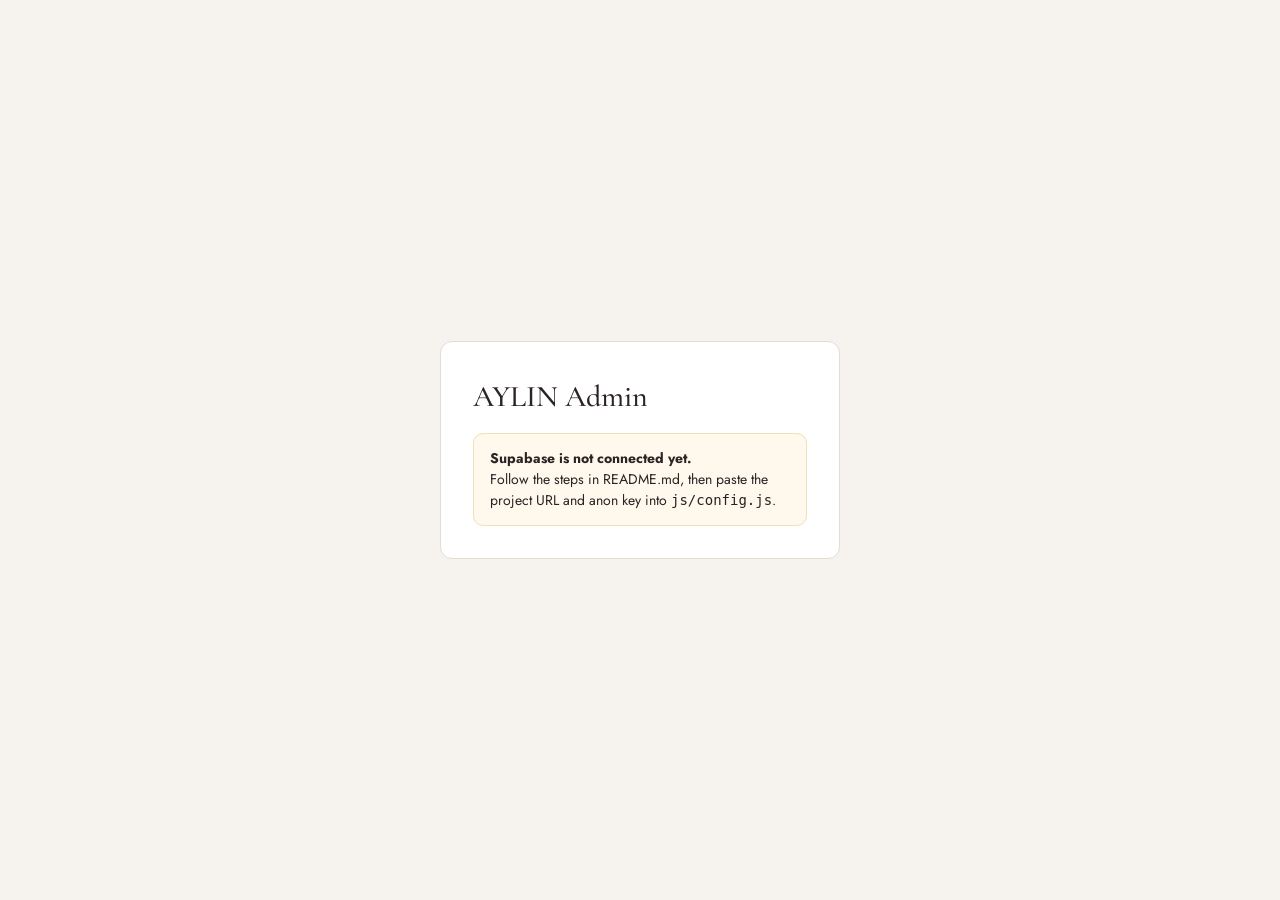
==== admin/index.html @ 736185eb "Build full AYLIN storefront and Supabase-backed admin Co-Authored-By: Claude Sonnet 5.5 <noreply@ant" ====
<!doctype html>
<html lang="en">
<head>
<meta charset="utf-8">
<meta name="viewport" content="width=device-width, initial-scale=1">
<meta name="robots" content="noindex, nofollow">
<title>AYLIN Admin</title>
<link href="https://fonts.googleapis.com/css2?family=Cormorant+Garamond:wght@400;500&family=Jost:wght@300;400;500&display=swap" rel="stylesheet">
<style>
  :root { --bg:#f6f2ee; --card:#fff; --ink:#2a2225; --muted:#80767a; --line:#e5dcd4; --accent:#b5838a; --danger:#b3453f; --ok:#3d7a55; }
  * { box-sizing:border-box; margin:0; }
  body { font:400 15px/1.5 "Jost",system-ui,sans-serif; background:var(--bg); color:var(--ink); }
  h1,h2,h3 { font-family:"Cormorant Garamond",serif; font-weight:500; }
  .login { min-height:100vh; display:grid; place-items:center; padding:20px; }
  .box { background:var(--card); border:1px solid var(--line); border-radius:12px; padding:32px; width:min(400px,100%); display:grid; gap:14px; }
  .shell { display:grid; grid-template-columns:230px 1fr; min-height:100vh; }
  @media (max-width:800px){ .shell{grid-template-columns:1fr} aside{position:static!important;height:auto!important;flex-direction:row!important;flex-wrap:wrap;overflow-x:auto} }
  aside { background:#1f1a1c; color:#eee; padding:22px 14px; display:flex; flex-direction:column; gap:4px; position:sticky; top:0; height:100vh; }
  aside h2 { font-size:26px; letter-spacing:.3em; padding:0 10px 18px; }
  aside button { text-align:left; background:none; border:0; color:#cfc7c9; padding:10px 12px; border-radius:8px; cursor:pointer; font:inherit; }
  aside button.on, aside button:hover { background:#34292d; color:#fff; }
  aside .spacer { flex:1; }
  main { padding:28px clamp(16px,4vw,44px) 80px; max-width:1000px; width:100%; }
  .bar { display:flex; justify-content:space-between; align-items:center; gap:12px; margin-bottom:22px; flex-wrap:wrap; }
  .card { background:var(--card); border:1px solid var(--line); border-radius:12px; padding:22px; display:grid; gap:16px; margin-bottom:18px; }
  label { display:grid; gap:6px; font-size:13px; color:var(--muted); }
  input[type=text],input[type=email],input[type=password],input[type=number],textarea,select {
    width:100%; padding:10px 12px; border:1px solid var(--line); border-radius:8px; font:inherit; color:var(--ink); background:#fff; }
  textarea { min-height:96px; resize:vertical; }
  .row2 { display:grid; grid-template-columns:1fr 1fr; gap:14px; } @media (max-width:600px){ .row2{grid-template-columns:1fr} }
  .btn { background:var(--ink); color:#fff; border:1px solid var(--ink); padding:10px 18px; border-radius:8px; cursor:pointer; font:inherit; }
  .btn.ghost { background:transparent; color:var(--ink); border-color:var(--line); }
  .btn.danger { background:transparent; color:var(--danger); border-color:var(--danger); }
  .btn.sm { padding:6px 10px; font-size:13px; }
  .toast { position:fixed; right:18px; bottom:18px; background:var(--ink); color:#fff; padding:12px 18px; border-radius:8px; opacity:0; transition:.3s; pointer-events:none; }
  .toast.show { opacity:1; } .toast.err { background:var(--danger); }
  table { width:100%; border-collapse:collapse; background:var(--card); border:1px solid var(--line); border-radius:12px; overflow:hidden; }
  td,th { text-align:left; padding:10px 12px; border-bottom:1px solid var(--line); font-size:14px; }
  th { color:var(--muted); font-weight:400; font-size:12px; text-transform:uppercase; letter-spacing:.1em; }
  td img { width:44px; height:56px; object-fit:cover; border-radius:4px; background:#eee; }
  .imgs { display:flex; flex-wrap:wrap; gap:10px; }
  .imgs figure { width:96px; display:grid; gap:4px; }
  .imgs img { width:96px; height:120px; object-fit:cover; border-radius:6px; border:1px solid var(--line); }
  .imgs .acts { display:flex; gap:4px; justify-content:center; }
  .imgs .acts button { border:1px solid var(--line); background:#fff; border-radius:6px; cursor:pointer; padding:1px 7px; }
  .tag { display:inline-block; font-size:11px; padding:2px 8px; border-radius:99px; background:#eee; color:var(--muted); }
  .tag.ok { background:#e2f1e8; color:var(--ok); } .tag.no { background:#f6dedc; color:var(--danger); }
  .colorrow { display:flex; gap:8px; align-items:center; margin-bottom:6px; }
  .colorrow input[type=color] { width:44px; height:38px; padding:0; border:1px solid var(--line); border-radius:6px; }
  .note { background:#fff8ec; border:1px solid #f0dfb8; padding:14px 16px; border-radius:10px; font-size:14px; }
  .check { display:flex; align-items:center; gap:8px; color:var(--ink); font-size:14px; }
  .muted { color:var(--muted); font-size:13px; }
</style>
</head>
<body>
<div id="root"></div>
<div class="toast" id="toast"></div>
<script src="../js/config.js"></script>
<script src="../js/seed.js"></script>
<script src="../js/data.js"></script>
<script src="admin.js"></script>
</body>
</html>
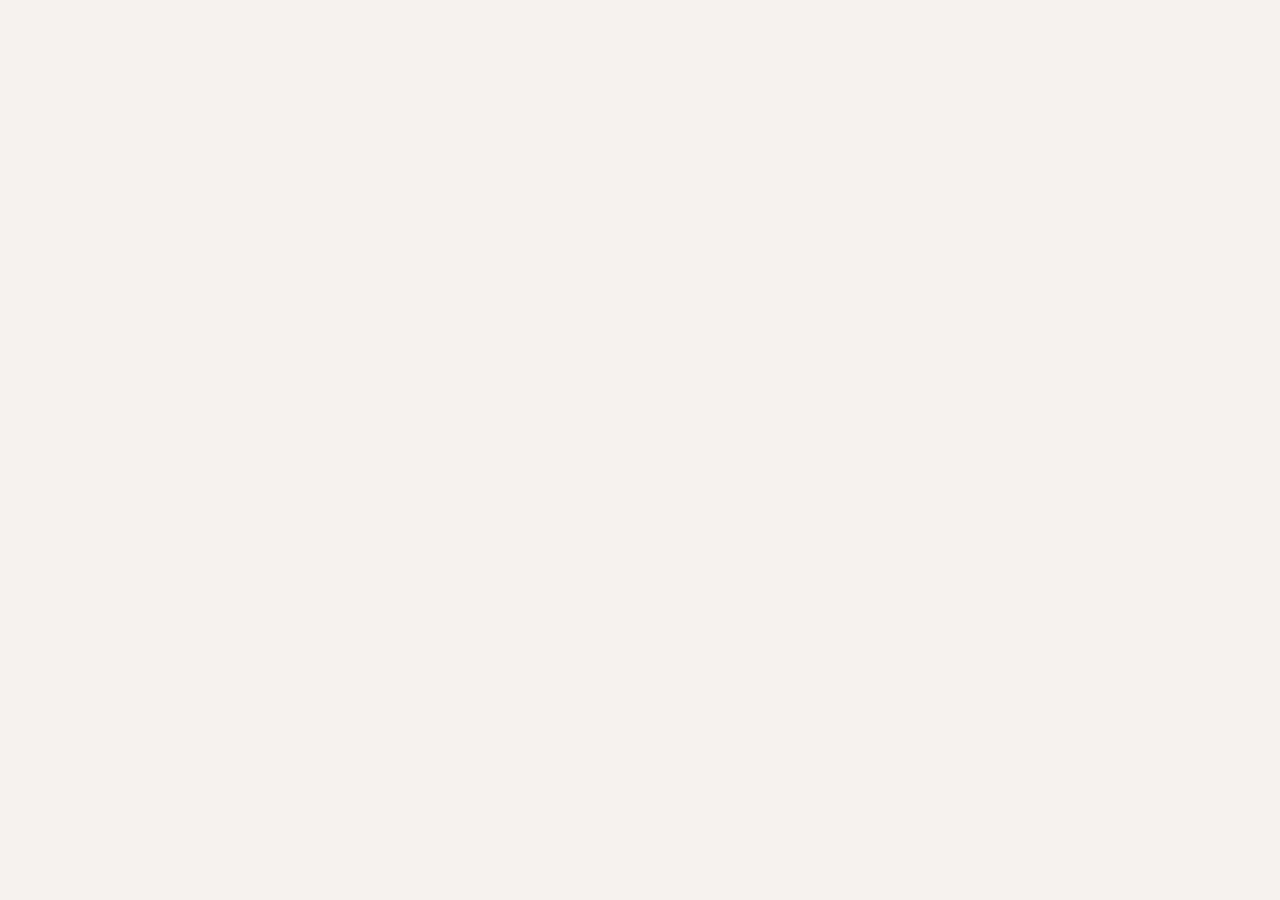
==== commit 15db4aba: "Admin: visual editor - tap any part of the live site to edit it (phone-first bottom sheet) Co-Author" ====
--- a/admin/index.html
+++ b/admin/index.html
@@ -50,14 +50,44 @@
   .note { background:#fff8ec; border:1px solid #f0dfb8; padding:14px 16px; border-radius:10px; font-size:14px; }
   .check { display:flex; align-items:center; gap:8px; color:var(--ink); font-size:14px; }
   .muted { color:var(--muted); font-size:13px; }
+  input[type=text],input[type=email],input[type=password],input[type=number],textarea,select { font-size:16px; } /* no zoom on phones */
+
+  /* Visual editor: site on top, edit sheet slides up from the bottom (side panel on wide screens) */
+  .vis { --sh:52dvh; height:100dvh; display:flex; flex-direction:column; overflow:hidden; }
+  .vis.tall { --sh:84dvh; }
+  .vtop { display:flex; gap:8px; align-items:center; padding:8px 10px; background:#1f1a1c; }
+  .vtop select { flex:1; min-width:0; padding:9px 10px; border-radius:8px; border:0; background:#34292d; color:#fff; }
+  .vtop button { background:#34292d; color:#fff; border:0; border-radius:8px; padding:9px 12px; font:inherit; font-size:14px; white-space:nowrap; cursor:pointer; }
+  .vframe { flex:1; min-height:0; position:relative; display:flex; }
+  .vis.sheet-open .vframe { padding-bottom:var(--sh); }
+  .vframe iframe { flex:1; width:100%; border:0; background:#fff; }
+  .vhint { position:absolute; left:50%; bottom:14px; transform:translateX(-50%); background:rgba(31,26,28,.92); color:#fff; padding:8px 14px; border-radius:99px; font-size:13px; pointer-events:none; white-space:nowrap; }
+  .sheet { position:fixed; left:0; right:0; bottom:0; height:var(--sh); background:var(--bg); border-radius:16px 16px 0 0; box-shadow:0 -6px 30px rgba(0,0,0,.28); transform:translateY(105%); transition:transform .25s; z-index:20; display:flex; flex-direction:column; }
+  .sheet.open { transform:none; }
+  .sheet .grab { display:flex; align-items:center; justify-content:space-between; gap:10px; padding:8px 10px; border-bottom:1px solid var(--line); }
+  .sheet .grab span { font-size:13px; color:var(--muted); text-transform:uppercase; letter-spacing:.1em; }
+  .sheet .grab button { background:none; border:0; font-size:20px; width:44px; height:36px; cursor:pointer; color:var(--ink); }
+  .sbody { flex:1; overflow:auto; padding:0 14px 120px; -webkit-overflow-scrolling:touch; }
+  .sbody .bar { position:sticky; top:0; z-index:2; background:var(--bg); padding:10px 0; margin:0 0 6px; }
+  .sbody .bar h1 { font-size:22px; }
+  .sbody .card { padding:14px; }
+  .sbody .btn { min-height:42px; }
+  .toast { z-index:40; }
+  @media (min-width:900px){
+    .vis.sheet-open { padding-right:420px; }
+    .sheet { top:0; left:auto; width:420px; height:auto; border-radius:0; transform:translateX(105%); }
+    .sheet.open { transform:none; }
+    .vis.sheet-open .vframe { padding-bottom:0; }
+    #tall { display:none; }
+  }
 </style>
 </head>
 <body>
 <div id="root"></div>
 <div class="toast" id="toast"></div>
-<script src="../js/config.js"></script>
-<script src="../js/seed.js"></script>
-<script src="../js/data.js"></script>
-<script src="admin.js"></script>
+<script src="/js/config.js"></script>
+<script src="/js/seed.js"></script>
+<script src="/js/data.js"></script>
+<script src="/admin/admin.js"></script>
 </body>
 </html>
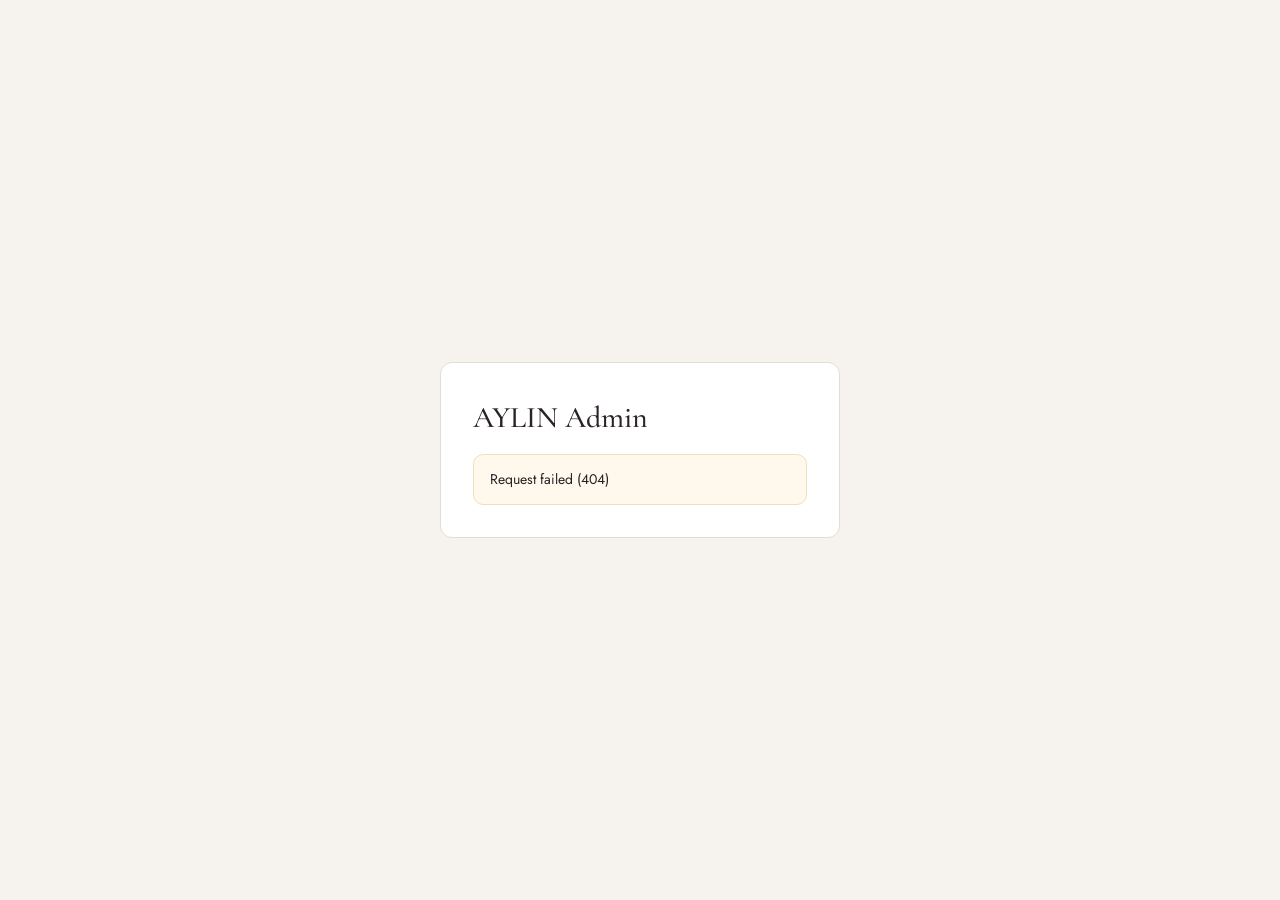
==== commit 16c4b5a7: "Admin uploads: remove photo backgrounds in the browser, choose Edited or Original - New photos are c" ====
--- a/admin/index.html
+++ b/admin/index.html
@@ -43,6 +43,35 @@
   .imgs img { width:96px; height:120px; object-fit:cover; border-radius:6px; border:1px solid var(--line); }
   .imgs .acts { display:flex; gap:4px; justify-content:center; }
   .imgs .acts button { border:1px solid var(--line); background:#fff; border-radius:6px; cursor:pointer; padding:1px 7px; }
+  .photos { display:grid; gap:10px; }
+  .photos:empty, #tones:empty { display:none; }
+  .imgs img.cut, td img.cut { object-fit:contain; }
+  .imgs figure { align-content:start; }
+  .imgs figcaption { font-size:11px; color:var(--muted); text-align:center; line-height:1.3; }
+  .imgs .ver button { flex:1; border:1px solid var(--line); background:#fff; color:var(--ink); cursor:pointer; font:inherit; font-size:11px; padding:5px 0; }
+  .imgs .ver { display:flex; }
+  .imgs .ver button.on { background:var(--ink); border-color:var(--ink); color:#fff; }
+  #tones { display:grid; gap:6px; }
+  .tones { display:flex; flex-wrap:wrap; gap:8px; }
+  .tones button { display:flex; align-items:center; gap:6px; border:1px solid var(--line); background:#fff; color:var(--ink); border-radius:99px; padding:5px 12px 5px 6px; cursor:pointer; font:inherit; font-size:13px; }
+  .tones i { width:24px; height:24px; border-radius:50%; border:1px solid rgba(0,0,0,.15); }
+  .tones button.on { border-color:var(--ink); box-shadow:0 0 0 1px var(--ink); }
+  .jobs { display:grid; grid-template-columns:repeat(auto-fill,minmax(min(100%,280px),1fr)); gap:12px; }
+  .job { border:1px solid var(--line); border-radius:10px; padding:10px; display:grid; gap:8px; align-content:start; }
+  .jobhead { display:flex; justify-content:space-between; align-items:center; gap:8px; font-size:13px; }
+  .choices { display:grid; grid-template-columns:1fr 1fr; gap:8px; }
+  .choice { min-width:0; display:grid; gap:6px; align-content:start; padding:5px; border:2px solid var(--line); border-radius:10px; background:#fff; cursor:pointer; font:inherit; font-size:14px; color:var(--ink); }
+  .choice:disabled { cursor:default; }
+  .choice.on { border-color:var(--ink); background:#f1e7e8; }
+  .choice.on b::before { content:"✓ "; }
+  .choice b { font-weight:500; }
+  .choice img, .wait-box { width:100%; aspect-ratio:4/5; object-fit:contain; border-radius:6px; background:#eee; }
+  .wait-box { display:flex; flex-direction:column; align-items:center; justify-content:center; gap:10px; padding:8px; overflow:hidden; font-size:13px; color:var(--muted); text-align:center; }
+  .spin { width:26px; height:26px; border-radius:50%; border:3px solid var(--line); border-top-color:var(--accent); animation:spin 1s linear infinite; }
+  @keyframes spin { to { transform:rotate(360deg) } }
+  .job .err { color:var(--danger); font-size:13px; }
+  .jobbar { display:flex; flex-wrap:wrap; gap:8px; }
+  .btn:disabled, .btn.wait { opacity:.5; }
   .tag { display:inline-block; font-size:11px; padding:2px 8px; border-radius:99px; background:#eee; color:var(--muted); }
   .tag.ok { background:#e2f1e8; color:var(--ok); } .tag.no { background:#f6dedc; color:var(--danger); }
   .colorrow { display:flex; gap:8px; align-items:center; margin-bottom:6px; }
@@ -61,7 +90,7 @@
   .vframe { flex:1; min-height:0; position:relative; display:flex; }
   .vis.sheet-open .vframe { padding-bottom:var(--sh); }
   .vframe iframe { flex:1; width:100%; border:0; background:#fff; }
-  .vhint { position:absolute; left:50%; bottom:14px; transform:translateX(-50%); background:rgba(31,26,28,.92); color:#fff; padding:8px 14px; border-radius:99px; font-size:13px; pointer-events:none; white-space:nowrap; }
+  .vhint { position:absolute; left:50%; top:10px; z-index:5; transform:translateX(-50%); background:rgba(31,26,28,.92); color:#fff; padding:8px 14px; border-radius:99px; font-size:13px; pointer-events:none; white-space:nowrap; }
   .sheet { position:fixed; left:0; right:0; bottom:0; height:var(--sh); background:var(--bg); border-radius:16px 16px 0 0; box-shadow:0 -6px 30px rgba(0,0,0,.28); transform:translateY(105%); transition:transform .25s; z-index:20; display:flex; flex-direction:column; }
   .sheet.open { transform:none; }
   .sheet .grab { display:flex; align-items:center; justify-content:space-between; gap:10px; padding:8px 10px; border-bottom:1px solid var(--line); }
@@ -88,6 +117,8 @@
 <script src="/js/config.js"></script>
 <script src="/js/seed.js"></script>
 <script src="/js/data.js"></script>
+<script src="/js/looks.js"></script>
+<script src="/admin/cutout.js"></script>
 <script src="/admin/admin.js"></script>
 </body>
 </html>
